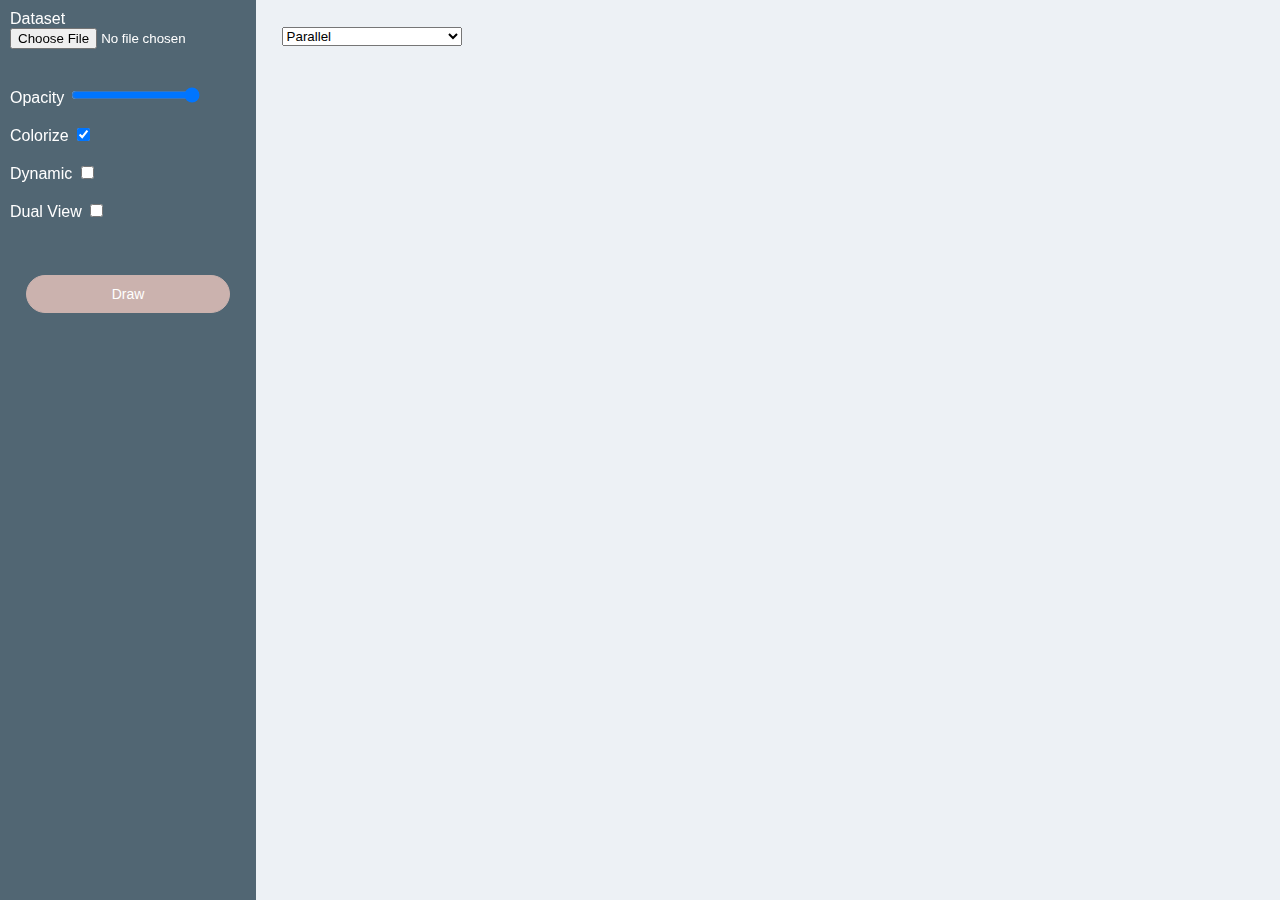
==== index.html @ 343eaaae "initial commit" ====
<!DOCTYPE html><html lang="en"><head><meta charset="utf-8"><title>myproject</title><meta name="viewport" content="width=device-width,initial-scale=1"><meta name="mobile-web-app-capable" content="yes"><meta name="apple-mobile-web-app-capable" content="yes"><link rel="apple-touch-icon" href="/assets/icons/apple-touch-icon.png"><link rel="manifest" href="manifest.json"><meta name="theme-color" content="#673ab8"><link rel="shortcut icon" href="favicon.ico"><style>body{background-color:#edf1f5}</style><link href="bundle.b8d19.css" rel="stylesheet" media="only x" onload="this.media='all'"><noscript><link rel="stylesheet" href="bundle.b8d19.css"></noscript></head><body><script crossorigin="anonymous" src="bundle.38991.esm.js" type="module"></script><script nomodule="" src="polyfills.03377.js"></script><script nomodule="" defer="defer" src="bundle.8118d.js"></script></body></html>
---- bundle.b8d19.css ----
body{background-color:#edf1f5}.content{background-color:#fff;border-color:#fff;float:right;margin-bottom:15px;width:79%}.icon{background:linear-gradient(180deg,#fff,#fff 20%,#fff 0,#fff 40%,#fff 0,#fff 60%,#fff 0,#fff 80%,#fff 0,#fff);cursor:row-resize;display:block;height:11px;margin-right:20px;opacity:.25;position:relative;top:1px;width:18px}.Showcase__style__stylizedItem{-ms-flex-align:center;align-items:center;background-color:#516673;box-sizing:border-box;color:#fff;display:-ms-flexbox;display:flex;font-weight:400;padding:0 20px;-webkit-user-select:none;-ms-user-select:none;user-select:none;width:100%}.Showcase__style__item{position:relative}.sidepanel{background-color:#516673;color:#fff;font-family:Rubik,sans-serif;height:100vh;left:0!important;position:fixed;top:0!important;width:20%}.selector{top:3%}.selector,.selector2{left:22%;position:absolute}.selector2{top:48%}.btn{background:#cbb2ae;border:1px solid #cbb2ae;border-radius:60px;color:#fff;display:inline-block;font-family:Rubik,sans-serif;font-size:14px;font-weight:400;margin:10%;padding:10px!important;text-align:center;white-space:nowrap;width:80%}.btn,.subpanel{position:relative}.subpanel{margin:10px}
---- bundle.b8d19.css ----
body{background-color:#edf1f5}.content{background-color:#fff;border-color:#fff;float:right;margin-bottom:15px;width:79%}.icon{background:linear-gradient(180deg,#fff,#fff 20%,#fff 0,#fff 40%,#fff 0,#fff 60%,#fff 0,#fff 80%,#fff 0,#fff);cursor:row-resize;display:block;height:11px;margin-right:20px;opacity:.25;position:relative;top:1px;width:18px}.Showcase__style__stylizedItem{-ms-flex-align:center;align-items:center;background-color:#516673;box-sizing:border-box;color:#fff;display:-ms-flexbox;display:flex;font-weight:400;padding:0 20px;-webkit-user-select:none;-ms-user-select:none;user-select:none;width:100%}.Showcase__style__item{position:relative}.sidepanel{background-color:#516673;color:#fff;font-family:Rubik,sans-serif;height:100vh;left:0!important;position:fixed;top:0!important;width:20%}.selector{top:3%}.selector,.selector2{left:22%;position:absolute}.selector2{top:48%}.btn{background:#cbb2ae;border:1px solid #cbb2ae;border-radius:60px;color:#fff;display:inline-block;font-family:Rubik,sans-serif;font-size:14px;font-weight:400;margin:10%;padding:10px!important;text-align:center;white-space:nowrap;width:80%}.btn,.subpanel{position:relative}.subpanel{margin:10px}
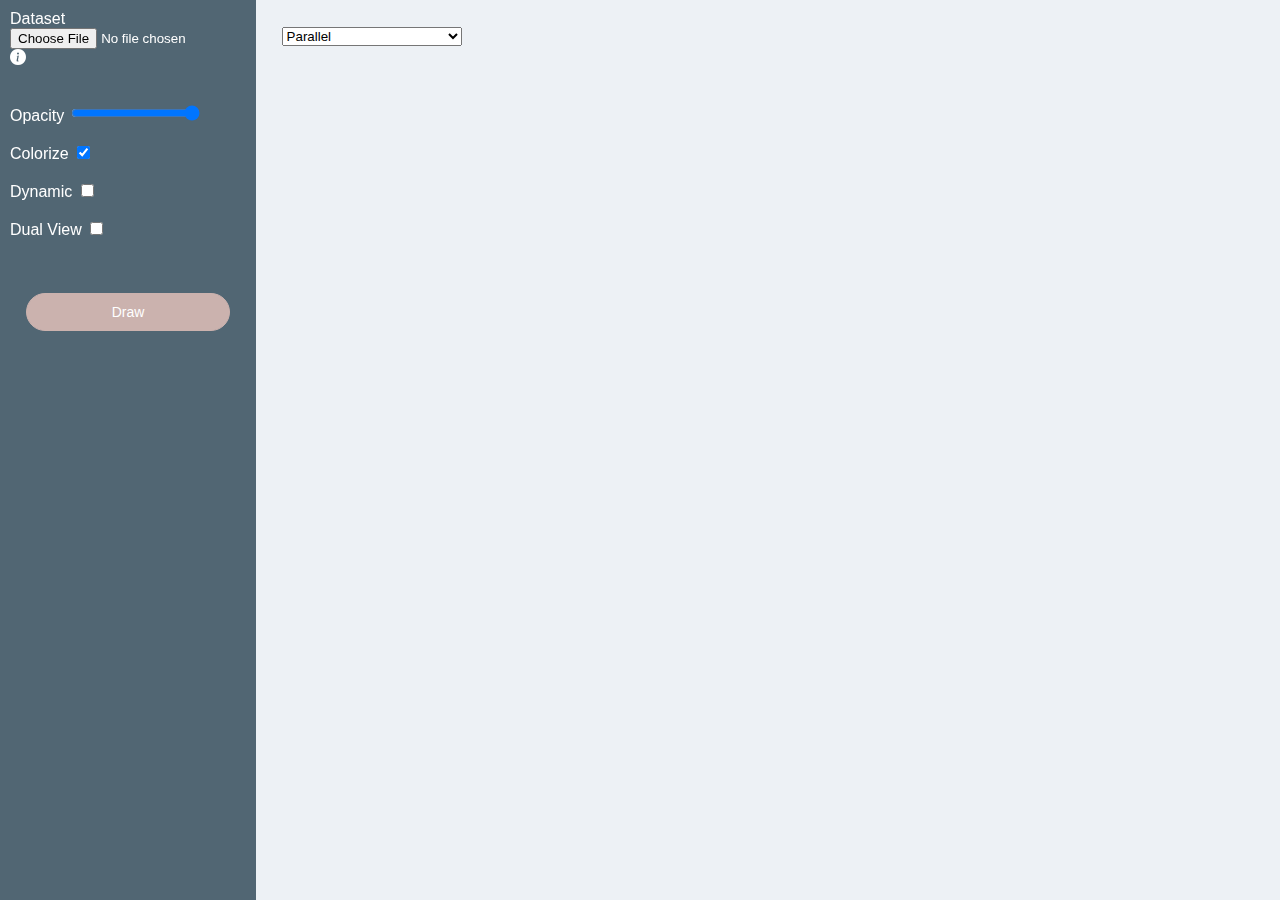
==== commit dc268ed3: "new build" ====
--- a/index.html
+++ b/index.html
@@ -1 +1,31 @@
-<!DOCTYPE html><html lang="en"><head><meta charset="utf-8"><title>myproject</title><meta name="viewport" content="width=device-width,initial-scale=1"><meta name="mobile-web-app-capable" content="yes"><meta name="apple-mobile-web-app-capable" content="yes"><link rel="apple-touch-icon" href="/assets/icons/apple-touch-icon.png"><link rel="manifest" href="manifest.json"><meta name="theme-color" content="#673ab8"><link rel="shortcut icon" href="favicon.ico"><style>body{background-color:#edf1f5}</style><link href="bundle.b8d19.css" rel="stylesheet" media="only x" onload="this.media='all'"><noscript><link rel="stylesheet" href="bundle.b8d19.css"></noscript></head><body><script crossorigin="anonymous" src="bundle.38991.esm.js" type="module"></script><script nomodule="" src="polyfills.03377.js"></script><script nomodule="" defer="defer" src="bundle.8118d.js"></script></body></html>
+<!DOCTYPE html>
+<html lang="en">
+
+<head>
+    <meta charset="utf-8">
+    <title>myproject</title>
+    <meta name="viewport" content="width=device-width,initial-scale=1">
+    <meta name="mobile-web-app-capable" content="yes">
+    <meta name="apple-mobile-web-app-capable" content="yes">
+    <link rel="apple-touch-icon" href="assets/icons/apple-touch-icon.png">
+    <link rel="stylesheet" href="https://cdn.jsdelivr.net/npm/bootstrap-icons@1.8.1/font/bootstrap-icons.css">
+    <link rel="manifest" href="manifest.json">
+    <meta name="theme-color" content="#673ab8">
+    <link rel="shortcut icon" href="favicon.ico">
+    <style>
+        body {
+            background-color: #edf1f5
+        }
+    </style>
+    <link href="bundle.b8d19.css" rel="stylesheet" media="only x" onload="this.media='all'"><noscript>
+        <link rel="stylesheet" href="bundle.b8d19.css">
+    </noscript>
+</head>
+
+<body>
+    <script crossorigin="anonymous" src="bundle.29f03.esm.js" type="module"></script>
+    <script nomodule="" src="polyfills.03377.js"></script>
+    <script nomodule="" defer="defer" src="bundle.db068.js"></script>
+</body>
+
+</html>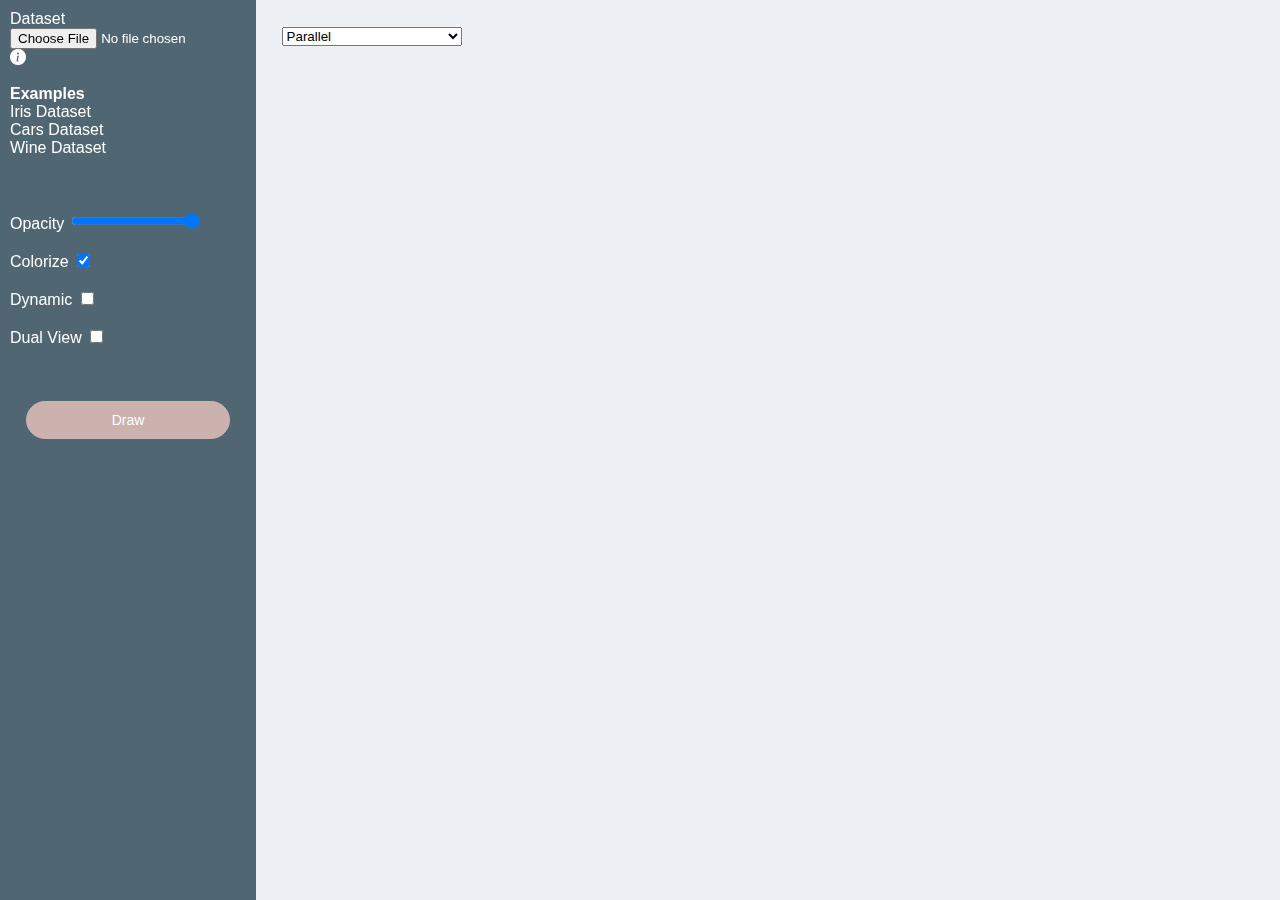
==== commit 29e2c8f3: "fix bugs" ====
--- a/index.html
+++ b/index.html
@@ -1,31 +1 @@
-<!DOCTYPE html>
-<html lang="en">
-
-<head>
-    <meta charset="utf-8">
-    <title>myproject</title>
-    <meta name="viewport" content="width=device-width,initial-scale=1">
-    <meta name="mobile-web-app-capable" content="yes">
-    <meta name="apple-mobile-web-app-capable" content="yes">
-    <link rel="apple-touch-icon" href="assets/icons/apple-touch-icon.png">
-    <link rel="stylesheet" href="https://cdn.jsdelivr.net/npm/bootstrap-icons@1.8.1/font/bootstrap-icons.css">
-    <link rel="manifest" href="manifest.json">
-    <meta name="theme-color" content="#673ab8">
-    <link rel="shortcut icon" href="favicon.ico">
-    <style>
-        body {
-            background-color: #edf1f5
-        }
-    </style>
-    <link href="bundle.b8d19.css" rel="stylesheet" media="only x" onload="this.media='all'"><noscript>
-        <link rel="stylesheet" href="bundle.b8d19.css">
-    </noscript>
-</head>
-
-<body>
-    <script crossorigin="anonymous" src="bundle.29f03.esm.js" type="module"></script>
-    <script nomodule="" src="polyfills.03377.js"></script>
-    <script nomodule="" defer="defer" src="bundle.db068.js"></script>
-</body>
-
-</html>+<!DOCTYPE html><html lang="en"><head><meta charset="utf-8"><title>myproject</title><meta name="viewport" content="width=device-width,initial-scale=1"><meta name="mobile-web-app-capable" content="yes"><meta name="apple-mobile-web-app-capable" content="yes"><link rel="apple-touch-icon" href="/assets/icons/apple-touch-icon.png"><link rel="stylesheet" href="https://cdn.jsdelivr.net/npm/bootstrap-icons@1.8.1/font/bootstrap-icons.css"><link rel="manifest" href="/manifest.json"><meta name="theme-color" content="#673ab8"><link rel="shortcut icon" href="/favicon.ico"><style>body{background-color:#edf1f5}</style><link href="/bundle.63308.css" rel="stylesheet" media="only x" onload="this.media='all'"><noscript><link rel="stylesheet" href="/bundle.63308.css"></noscript></head><body><script crossorigin="anonymous" src="/bundle.12314.esm.js" type="module"></script><script nomodule="" src="/polyfills.03377.js"></script><script nomodule="" defer="defer" src="/bundle.12220.js"></script></body></html>--- a/bundle.63308.css
+++ b/bundle.63308.css
@@ -0,0 +1 @@
+body{background-color:#edf1f5}.content{background-color:#fff;border-color:#fff;float:right;margin-bottom:15px;width:79%}.icon{background:linear-gradient(180deg,#fff,#fff 20%,#fff 0,#fff 40%,#fff 0,#fff 60%,#fff 0,#fff 80%,#fff 0,#fff);cursor:row-resize;display:block;height:11px;margin-right:20px;opacity:.25;position:relative;top:1px;width:18px}.Showcase__style__stylizedItem{-ms-flex-align:center;align-items:center;background-color:#516673;box-sizing:border-box;color:#fff;display:-ms-flexbox;display:flex;font-weight:400;padding:0 20px;-webkit-user-select:none;-ms-user-select:none;user-select:none;width:100%}.Showcase__style__item{position:relative}.sidepanel{background-color:#516673;color:#fff;font-family:Rubik,sans-serif;height:100vh;left:0!important;position:fixed;top:0!important;width:20%}.selector{top:3%}.selector,.selector2{left:22%;position:absolute}.selector2{top:48%}.btn{background:#cbb2ae;border:1px solid #cbb2ae;border-radius:60px;color:#fff;display:inline-block;font-family:Rubik,sans-serif;font-size:14px;font-weight:400;margin:10%;padding:10px!important;text-align:center;white-space:nowrap;width:80%}.btn,.subpanel{position:relative}.subpanel{margin:10px}a{color:#fff;text-decoration:none}--- a/bundle.63308.css
+++ b/bundle.63308.css
@@ -0,0 +1 @@
+body{background-color:#edf1f5}.content{background-color:#fff;border-color:#fff;float:right;margin-bottom:15px;width:79%}.icon{background:linear-gradient(180deg,#fff,#fff 20%,#fff 0,#fff 40%,#fff 0,#fff 60%,#fff 0,#fff 80%,#fff 0,#fff);cursor:row-resize;display:block;height:11px;margin-right:20px;opacity:.25;position:relative;top:1px;width:18px}.Showcase__style__stylizedItem{-ms-flex-align:center;align-items:center;background-color:#516673;box-sizing:border-box;color:#fff;display:-ms-flexbox;display:flex;font-weight:400;padding:0 20px;-webkit-user-select:none;-ms-user-select:none;user-select:none;width:100%}.Showcase__style__item{position:relative}.sidepanel{background-color:#516673;color:#fff;font-family:Rubik,sans-serif;height:100vh;left:0!important;position:fixed;top:0!important;width:20%}.selector{top:3%}.selector,.selector2{left:22%;position:absolute}.selector2{top:48%}.btn{background:#cbb2ae;border:1px solid #cbb2ae;border-radius:60px;color:#fff;display:inline-block;font-family:Rubik,sans-serif;font-size:14px;font-weight:400;margin:10%;padding:10px!important;text-align:center;white-space:nowrap;width:80%}.btn,.subpanel{position:relative}.subpanel{margin:10px}a{color:#fff;text-decoration:none}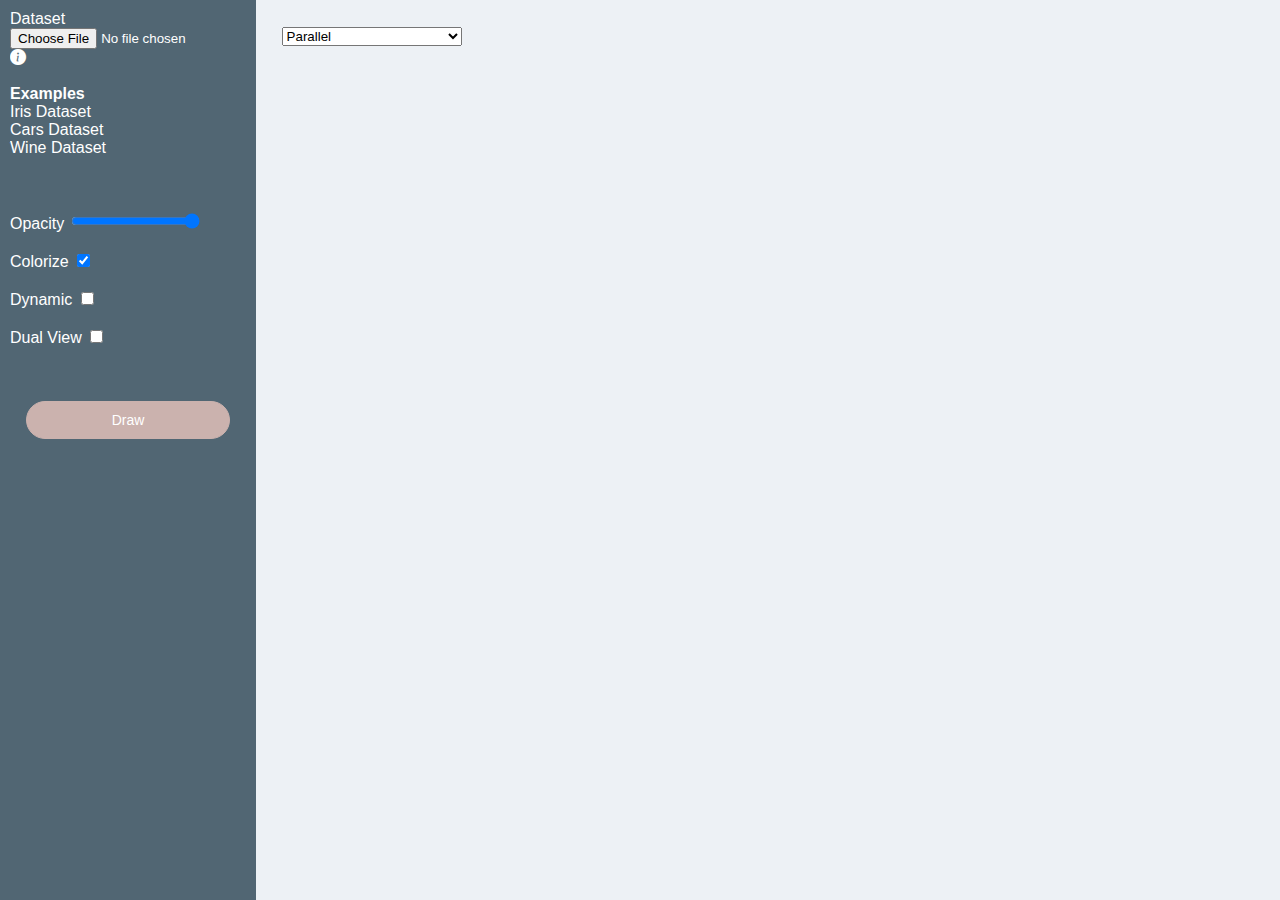
==== commit ce521045: "fix scroll" ====
--- a/index.html
+++ b/index.html
@@ -1 +1 @@
-<!DOCTYPE html><html lang="en"><head><meta charset="utf-8"><title>myproject</title><meta name="viewport" content="width=device-width,initial-scale=1"><meta name="mobile-web-app-capable" content="yes"><meta name="apple-mobile-web-app-capable" content="yes"><link rel="apple-touch-icon" href="/assets/icons/apple-touch-icon.png"><link rel="stylesheet" href="https://cdn.jsdelivr.net/npm/bootstrap-icons@1.8.1/font/bootstrap-icons.css"><link rel="manifest" href="/manifest.json"><meta name="theme-color" content="#673ab8"><link rel="shortcut icon" href="/favicon.ico"><style>body{background-color:#edf1f5}</style><link href="/bundle.63308.css" rel="stylesheet" media="only x" onload="this.media='all'"><noscript><link rel="stylesheet" href="/bundle.63308.css"></noscript></head><body><script crossorigin="anonymous" src="/bundle.12314.esm.js" type="module"></script><script nomodule="" src="/polyfills.03377.js"></script><script nomodule="" defer="defer" src="/bundle.12220.js"></script></body></html>+<!DOCTYPE html><html lang="en"><head><meta charset="utf-8"><title>myproject</title><meta name="viewport" content="width=device-width,initial-scale=1"><meta name="mobile-web-app-capable" content="yes"><meta name="apple-mobile-web-app-capable" content="yes"><link rel="apple-touch-icon" href="/assets/icons/apple-touch-icon.png"><link rel="stylesheet" href="https://cdn.jsdelivr.net/npm/bootstrap-icons@1.8.1/font/bootstrap-icons.css"><link rel="manifest" href="/manifest.json"><meta name="theme-color" content="#673ab8"><link rel="shortcut icon" href="/favicon.ico"><style>body{background-color:#edf1f5}</style><link href="/bundle.54e47.css" rel="stylesheet" media="only x" onload="this.media='all'"><noscript><link rel="stylesheet" href="/bundle.54e47.css"></noscript></head><body><script crossorigin="anonymous" src="/bundle.be06c.esm.js" type="module"></script><script nomodule="" src="/polyfills.03377.js"></script><script nomodule="" defer="defer" src="/bundle.eca06.js"></script></body></html>--- a/bundle.54e47.css
+++ b/bundle.54e47.css
@@ -0,0 +1 @@
+body{background-color:#edf1f5}.content{background-color:#fff;border-color:#fff;float:right;margin-bottom:15px;width:79%}.icon{background:linear-gradient(180deg,#fff,#fff 20%,#fff 0,#fff 40%,#fff 0,#fff 60%,#fff 0,#fff 80%,#fff 0,#fff);cursor:row-resize;display:block;height:11px;margin-right:20px;opacity:.25;position:relative;top:1px;width:18px}.Showcase__style__stylizedItem{-ms-flex-align:center;align-items:center;background-color:#516673;box-sizing:border-box;color:#fff;display:-ms-flexbox;display:flex;font-weight:400;padding:0 20px;-webkit-user-select:none;-ms-user-select:none;user-select:none;width:100%}.Showcase__style__item{position:relative}.sidepanel{background-color:#516673;color:#fff;font-family:Rubik,sans-serif;height:100vh;left:0!important;overflow:scroll;overflow-x:hidden;position:fixed;top:0!important;width:20%}.selector{top:3%}.selector,.selector2{left:22%;position:absolute}.selector2{top:48%}.btn{background:#cbb2ae;border:1px solid #cbb2ae;border-radius:60px;color:#fff;display:inline-block;font-family:Rubik,sans-serif;font-size:14px;font-weight:400;margin:10%;padding:10px!important;text-align:center;white-space:nowrap;width:80%}.btn,.subpanel{position:relative}.subpanel{margin:10px}a{color:#fff;text-decoration:none}--- a/bundle.54e47.css
+++ b/bundle.54e47.css
@@ -0,0 +1 @@
+body{background-color:#edf1f5}.content{background-color:#fff;border-color:#fff;float:right;margin-bottom:15px;width:79%}.icon{background:linear-gradient(180deg,#fff,#fff 20%,#fff 0,#fff 40%,#fff 0,#fff 60%,#fff 0,#fff 80%,#fff 0,#fff);cursor:row-resize;display:block;height:11px;margin-right:20px;opacity:.25;position:relative;top:1px;width:18px}.Showcase__style__stylizedItem{-ms-flex-align:center;align-items:center;background-color:#516673;box-sizing:border-box;color:#fff;display:-ms-flexbox;display:flex;font-weight:400;padding:0 20px;-webkit-user-select:none;-ms-user-select:none;user-select:none;width:100%}.Showcase__style__item{position:relative}.sidepanel{background-color:#516673;color:#fff;font-family:Rubik,sans-serif;height:100vh;left:0!important;overflow:scroll;overflow-x:hidden;position:fixed;top:0!important;width:20%}.selector{top:3%}.selector,.selector2{left:22%;position:absolute}.selector2{top:48%}.btn{background:#cbb2ae;border:1px solid #cbb2ae;border-radius:60px;color:#fff;display:inline-block;font-family:Rubik,sans-serif;font-size:14px;font-weight:400;margin:10%;padding:10px!important;text-align:center;white-space:nowrap;width:80%}.btn,.subpanel{position:relative}.subpanel{margin:10px}a{color:#fff;text-decoration:none}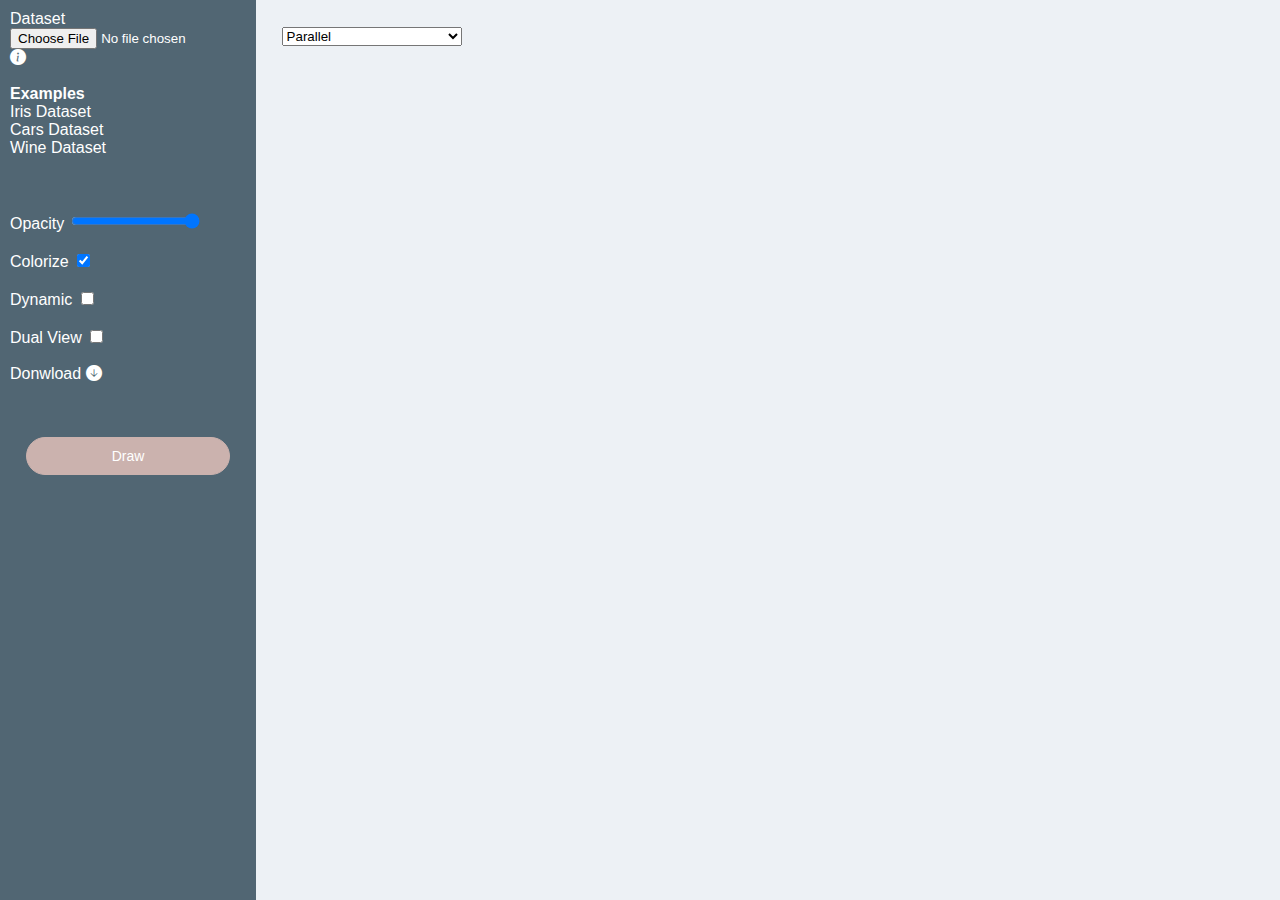
==== commit 3c2857b3: "add download btn" ====
--- a/index.html
+++ b/index.html
@@ -1 +1 @@
-<!DOCTYPE html><html lang="en"><head><meta charset="utf-8"><title>myproject</title><meta name="viewport" content="width=device-width,initial-scale=1"><meta name="mobile-web-app-capable" content="yes"><meta name="apple-mobile-web-app-capable" content="yes"><link rel="apple-touch-icon" href="/assets/icons/apple-touch-icon.png"><link rel="stylesheet" href="https://cdn.jsdelivr.net/npm/bootstrap-icons@1.8.1/font/bootstrap-icons.css"><link rel="manifest" href="/manifest.json"><meta name="theme-color" content="#673ab8"><link rel="shortcut icon" href="/favicon.ico"><style>body{background-color:#edf1f5}</style><link href="/bundle.54e47.css" rel="stylesheet" media="only x" onload="this.media='all'"><noscript><link rel="stylesheet" href="/bundle.54e47.css"></noscript></head><body><script crossorigin="anonymous" src="/bundle.be06c.esm.js" type="module"></script><script nomodule="" src="/polyfills.03377.js"></script><script nomodule="" defer="defer" src="/bundle.eca06.js"></script></body></html>+<!DOCTYPE html><html lang="en"><head><meta charset="utf-8"><title>myproject</title><meta name="viewport" content="width=device-width,initial-scale=1"><meta name="mobile-web-app-capable" content="yes"><meta name="apple-mobile-web-app-capable" content="yes"><link rel="apple-touch-icon" href="/assets/icons/apple-touch-icon.png"><link rel="stylesheet" href="https://cdn.jsdelivr.net/npm/bootstrap-icons@1.8.1/font/bootstrap-icons.css"><link rel="manifest" href="/manifest.json"><meta name="theme-color" content="#673ab8"><link rel="shortcut icon" href="/favicon.ico"><style>body{background-color:#edf1f5}</style><link href="/bundle.54e47.css" rel="stylesheet" media="only x" onload="this.media='all'"><noscript><link rel="stylesheet" href="/bundle.54e47.css"></noscript></head><body><script crossorigin="anonymous" src="/bundle.924b5.esm.js" type="module"></script><script nomodule="" src="/polyfills.fc6b7.js"></script><script nomodule="" defer="defer" src="/bundle.bc97e.js"></script></body></html>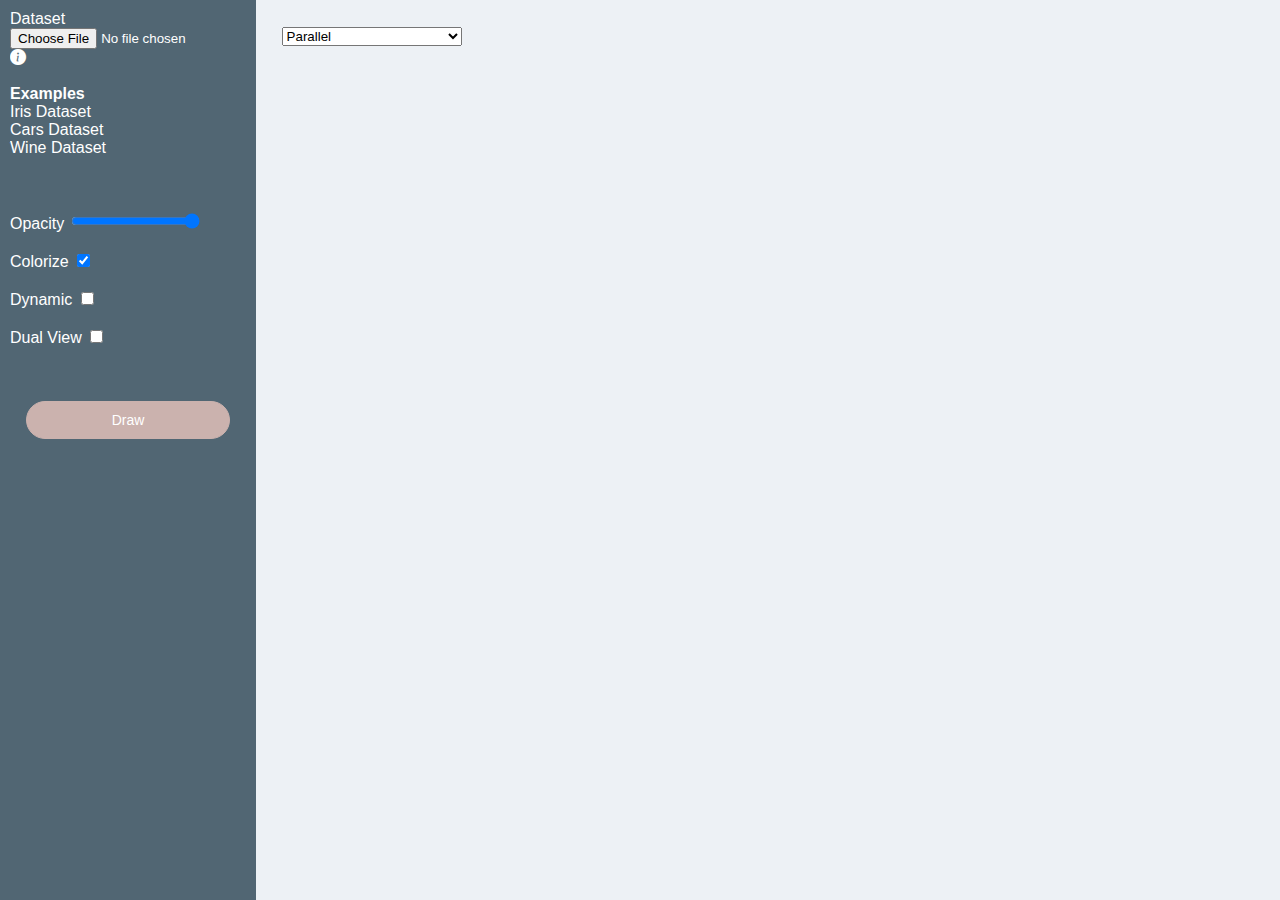
==== commit c8ab656e: "fix bugs" ====
--- a/index.html
+++ b/index.html
@@ -1 +1 @@
-<!DOCTYPE html><html lang="en"><head><meta charset="utf-8"><title>myproject</title><meta name="viewport" content="width=device-width,initial-scale=1"><meta name="mobile-web-app-capable" content="yes"><meta name="apple-mobile-web-app-capable" content="yes"><link rel="apple-touch-icon" href="/assets/icons/apple-touch-icon.png"><link rel="stylesheet" href="https://cdn.jsdelivr.net/npm/bootstrap-icons@1.8.1/font/bootstrap-icons.css"><link rel="manifest" href="/manifest.json"><meta name="theme-color" content="#673ab8"><link rel="shortcut icon" href="/favicon.ico"><style>body{background-color:#edf1f5}</style><link href="/bundle.54e47.css" rel="stylesheet" media="only x" onload="this.media='all'"><noscript><link rel="stylesheet" href="/bundle.54e47.css"></noscript></head><body><script crossorigin="anonymous" src="/bundle.924b5.esm.js" type="module"></script><script nomodule="" src="/polyfills.fc6b7.js"></script><script nomodule="" defer="defer" src="/bundle.bc97e.js"></script></body></html>+<!DOCTYPE html><html lang="en"><head><meta charset="utf-8"><title>myproject</title><meta name="viewport" content="width=device-width,initial-scale=1"><meta name="mobile-web-app-capable" content="yes"><meta name="apple-mobile-web-app-capable" content="yes"><link rel="apple-touch-icon" href="/assets/icons/apple-touch-icon.png"><link rel="stylesheet" href="https://cdn.jsdelivr.net/npm/bootstrap-icons@1.8.1/font/bootstrap-icons.css"><link rel="manifest" href="/manifest.json"><meta name="theme-color" content="#673ab8"><link rel="shortcut icon" href="/favicon.ico"><style>body{background-color:#edf1f5}</style><link href="/bundle.54e47.css" rel="stylesheet" media="only x" onload="this.media='all'"><noscript><link rel="stylesheet" href="/bundle.54e47.css"></noscript></head><body><script crossorigin="anonymous" src="/bundle.8052e.esm.js" type="module"></script><script nomodule="" src="/polyfills.03377.js"></script><script nomodule="" defer="defer" src="/bundle.87c5c.js"></script></body></html>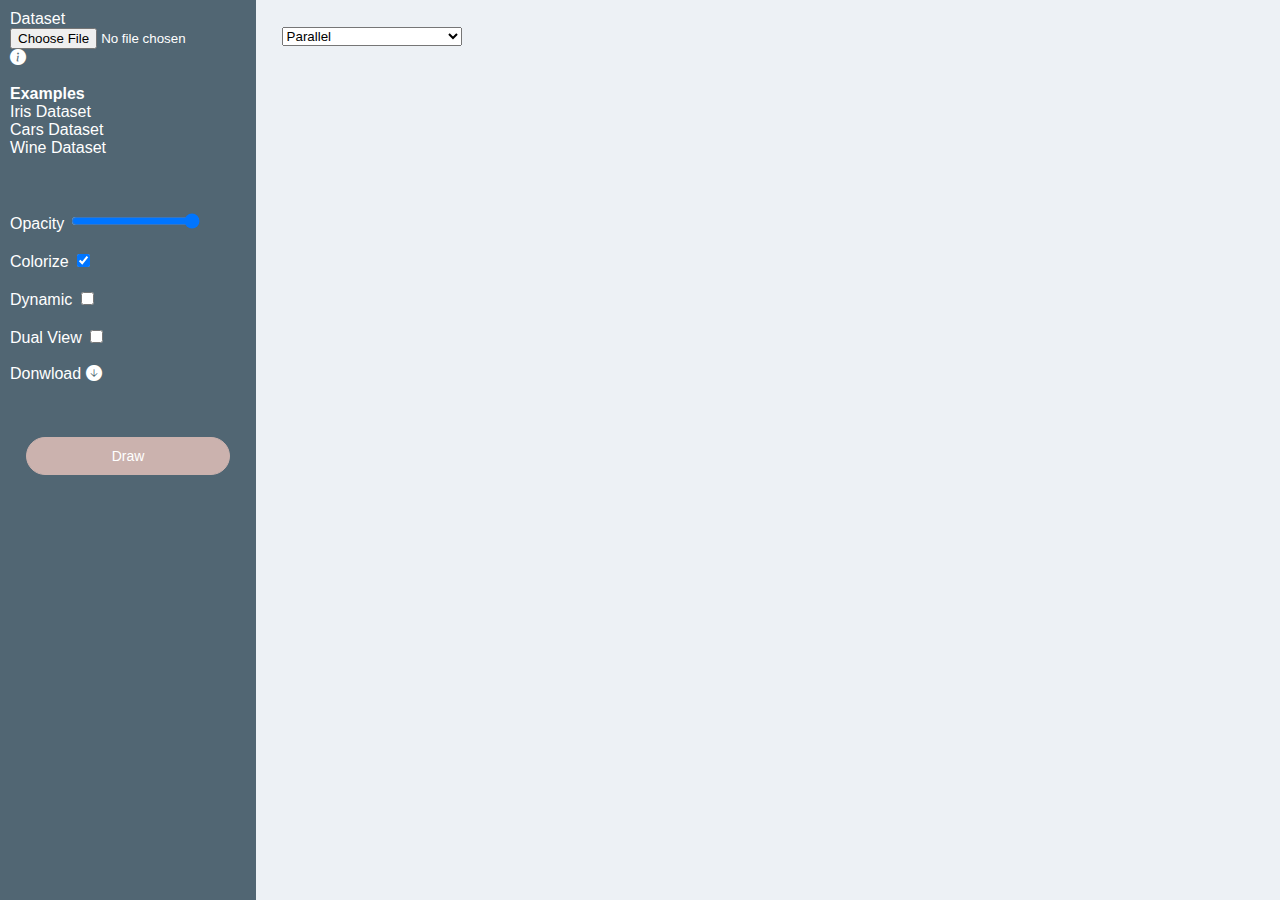
==== commit 9cbf5250: "fix bugs" ====
--- a/index.html
+++ b/index.html
@@ -1 +1 @@
-<!DOCTYPE html><html lang="en"><head><meta charset="utf-8"><title>myproject</title><meta name="viewport" content="width=device-width,initial-scale=1"><meta name="mobile-web-app-capable" content="yes"><meta name="apple-mobile-web-app-capable" content="yes"><link rel="apple-touch-icon" href="/assets/icons/apple-touch-icon.png"><link rel="stylesheet" href="https://cdn.jsdelivr.net/npm/bootstrap-icons@1.8.1/font/bootstrap-icons.css"><link rel="manifest" href="/manifest.json"><meta name="theme-color" content="#673ab8"><link rel="shortcut icon" href="/favicon.ico"><style>body{background-color:#edf1f5}</style><link href="/bundle.54e47.css" rel="stylesheet" media="only x" onload="this.media='all'"><noscript><link rel="stylesheet" href="/bundle.54e47.css"></noscript></head><body><script crossorigin="anonymous" src="/bundle.8052e.esm.js" type="module"></script><script nomodule="" src="/polyfills.03377.js"></script><script nomodule="" defer="defer" src="/bundle.87c5c.js"></script></body></html>+<!DOCTYPE html><html lang="en"><head><meta charset="utf-8"><title>myproject</title><meta name="viewport" content="width=device-width,initial-scale=1"><meta name="mobile-web-app-capable" content="yes"><meta name="apple-mobile-web-app-capable" content="yes"><link rel="apple-touch-icon" href="/assets/icons/apple-touch-icon.png"><link rel="stylesheet" href="https://cdn.jsdelivr.net/npm/bootstrap-icons@1.8.1/font/bootstrap-icons.css"><link rel="manifest" href="/manifest.json"><meta name="theme-color" content="#673ab8"><link rel="shortcut icon" href="/favicon.ico"><style>body{background-color:#edf1f5}</style><link href="/bundle.54e47.css" rel="stylesheet" media="only x" onload="this.media='all'"><noscript><link rel="stylesheet" href="/bundle.54e47.css"></noscript></head><body><script crossorigin="anonymous" src="/bundle.a906b.esm.js" type="module"></script><script nomodule="" src="/polyfills.fc6b7.js"></script><script nomodule="" defer="defer" src="/bundle.090b9.js"></script></body></html>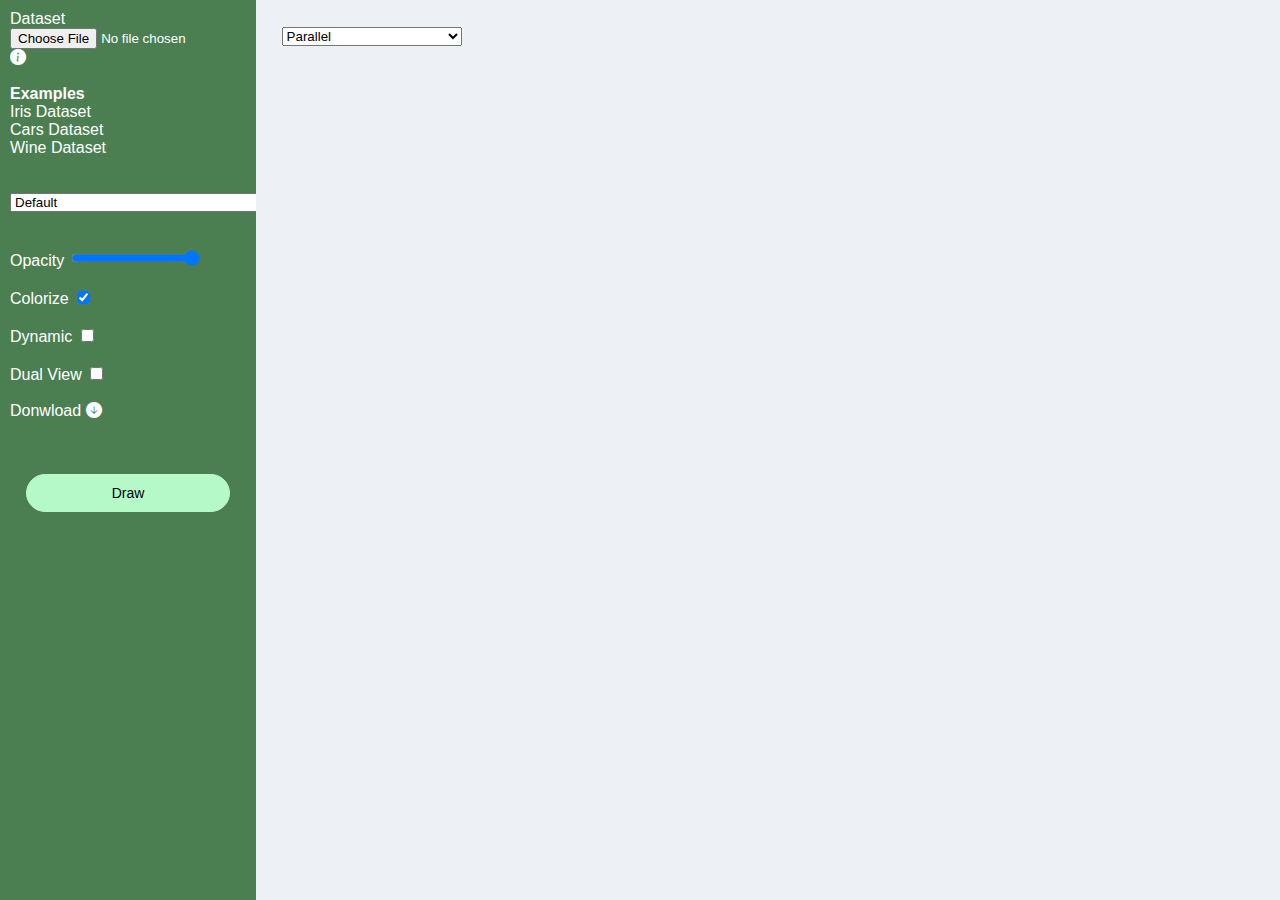
==== commit 7bef7caa: "update" ====
--- a/index.html
+++ b/index.html
@@ -1 +1 @@
-<!DOCTYPE html><html lang="en"><head><meta charset="utf-8"><title>myproject</title><meta name="viewport" content="width=device-width,initial-scale=1"><meta name="mobile-web-app-capable" content="yes"><meta name="apple-mobile-web-app-capable" content="yes"><link rel="apple-touch-icon" href="/assets/icons/apple-touch-icon.png"><link rel="stylesheet" href="https://cdn.jsdelivr.net/npm/bootstrap-icons@1.8.1/font/bootstrap-icons.css"><link rel="manifest" href="/manifest.json"><meta name="theme-color" content="#673ab8"><link rel="shortcut icon" href="/favicon.ico"><style>body{background-color:#edf1f5}</style><link href="/bundle.54e47.css" rel="stylesheet" media="only x" onload="this.media='all'"><noscript><link rel="stylesheet" href="/bundle.54e47.css"></noscript></head><body><script crossorigin="anonymous" src="/bundle.a906b.esm.js" type="module"></script><script nomodule="" src="/polyfills.fc6b7.js"></script><script nomodule="" defer="defer" src="/bundle.090b9.js"></script></body></html>+<!DOCTYPE html><html lang="en"><head><meta charset="utf-8"><title>myproject</title><meta name="viewport" content="width=device-width,initial-scale=1"><meta name="mobile-web-app-capable" content="yes"><meta name="apple-mobile-web-app-capable" content="yes"><link rel="apple-touch-icon" href="/assets/icons/apple-touch-icon.png"><link rel="stylesheet" href="https://cdn.jsdelivr.net/npm/bootstrap-icons@1.8.1/font/bootstrap-icons.css"><link rel="manifest" href="/manifest.json"><meta name="theme-color" content="#673ab8"><link rel="shortcut icon" href="/favicon.ico"><style>body{background-color:#edf1f5}</style><link href="/bundle.f0b6f.css" rel="stylesheet" media="only x" onload="this.media='all'"><noscript><link rel="stylesheet" href="/bundle.f0b6f.css"></noscript></head><body><script crossorigin="anonymous" src="/bundle.cf7ad.esm.js" type="module"></script><script nomodule="" src="/polyfills.cf905.js"></script><script nomodule="" defer="defer" src="/bundle.e7520.js"></script></body></html>--- a/bundle.f0b6f.css
+++ b/bundle.f0b6f.css
@@ -0,0 +1 @@
+body{background-color:#edf1f5}.content{background-color:#fff;border-color:#fff;float:right;margin-bottom:15px;width:79%}.icon{background:linear-gradient(180deg,#fff,#fff 20%,#fff 0,#fff 40%,#fff 0,#fff 60%,#fff 0,#fff 80%,#fff 0,#fff);cursor:row-resize;display:block;height:11px;margin-right:20px;opacity:.25;position:relative;top:1px;width:18px}.Showcase__style__stylizedItem{-ms-flex-align:center;align-items:center;background-color:#4b7f52;box-sizing:border-box;color:#fff;display:-ms-flexbox;display:flex;font-weight:400;padding:0 20px;-webkit-user-select:none;-ms-user-select:none;user-select:none;width:100%}.Showcase__style__item{position:relative}.sidepanel{background-color:#4b7f52;color:#fff;font-family:Rubik,sans-serif;height:100vh;left:0!important;overflow:scroll;overflow-x:hidden;position:fixed;top:0!important;width:20%}.selector{top:3%}.selector,.selector2{left:22%;position:absolute}.selector2{top:48%}.btn{background:#b6f9c9;border:1px solid #b6f9c9;border-radius:60px;color:#000;display:inline-block;font-family:Rubik,sans-serif;font-size:14px;font-weight:400;margin:10%;padding:10px!important;text-align:center;white-space:nowrap;width:80%}.btn,.subpanel{position:relative}.subpanel{margin:10px}a{color:#fff;text-decoration:none}--- a/bundle.f0b6f.css
+++ b/bundle.f0b6f.css
@@ -0,0 +1 @@
+body{background-color:#edf1f5}.content{background-color:#fff;border-color:#fff;float:right;margin-bottom:15px;width:79%}.icon{background:linear-gradient(180deg,#fff,#fff 20%,#fff 0,#fff 40%,#fff 0,#fff 60%,#fff 0,#fff 80%,#fff 0,#fff);cursor:row-resize;display:block;height:11px;margin-right:20px;opacity:.25;position:relative;top:1px;width:18px}.Showcase__style__stylizedItem{-ms-flex-align:center;align-items:center;background-color:#4b7f52;box-sizing:border-box;color:#fff;display:-ms-flexbox;display:flex;font-weight:400;padding:0 20px;-webkit-user-select:none;-ms-user-select:none;user-select:none;width:100%}.Showcase__style__item{position:relative}.sidepanel{background-color:#4b7f52;color:#fff;font-family:Rubik,sans-serif;height:100vh;left:0!important;overflow:scroll;overflow-x:hidden;position:fixed;top:0!important;width:20%}.selector{top:3%}.selector,.selector2{left:22%;position:absolute}.selector2{top:48%}.btn{background:#b6f9c9;border:1px solid #b6f9c9;border-radius:60px;color:#000;display:inline-block;font-family:Rubik,sans-serif;font-size:14px;font-weight:400;margin:10%;padding:10px!important;text-align:center;white-space:nowrap;width:80%}.btn,.subpanel{position:relative}.subpanel{margin:10px}a{color:#fff;text-decoration:none}